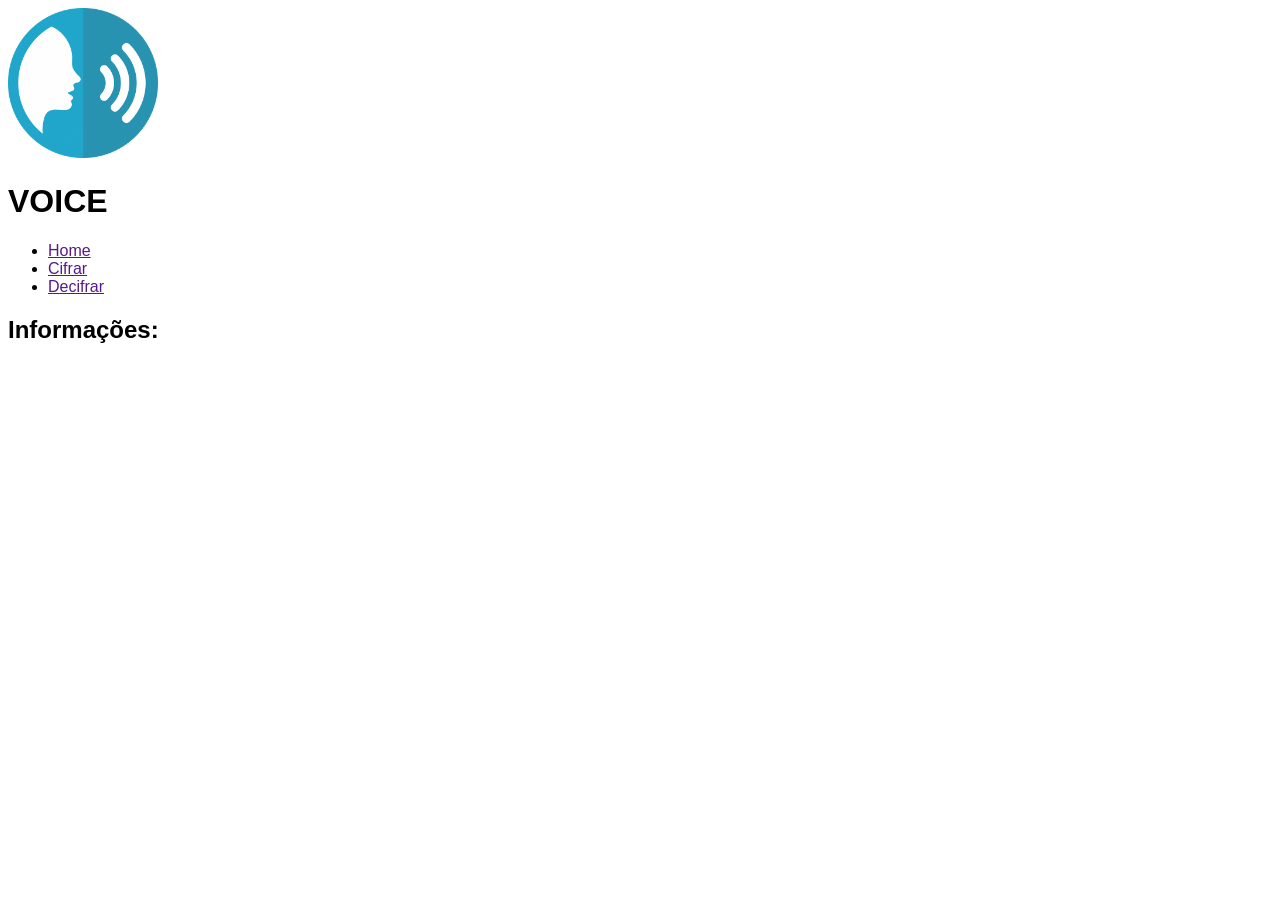
==== src/index.html @ 8017f04f "Inicio trabalho no HTML, imagem, nome e menu de navegaçao" ====
<!DOCTYPE html>
<html lang="en">

<head>
  <meta charset="UTF-8">
  <meta http-equiv="X-UA-Compatible" content="IE=edge">
  <meta name="viewport" content="width=device-width, initial-scale=1.0">
  <link rel="stylesheet" href="style.css" />
  <title>Caesar Cipher</title>
</head>

<body>
  <header>
    <div id="root">

      <img class="img-voice" src="./img/logo.png" alt="logo, imagem de um rosto e timbre de voz.">

      <h1>VOICE</h1>

      <nav>
        <ul>
          <li><a href="">Home</a></li>
          <li><a href="">Cifrar</a></li>
          <li><a href="">Decifrar</a></li>
        </ul>
      </nav>

    </div>
  </header>

  <main>
    <div>
      <h2>Informações:</h2>
      <p></p>
    </div>  
  </main>

  <script src="index.js" type="module"></script>
</body>

</html>
---- src/style.css ----
/* css */

body{
    font-family: 'Montserrat', sans-serif;
}

.img-voice {
    width: 150px;
}
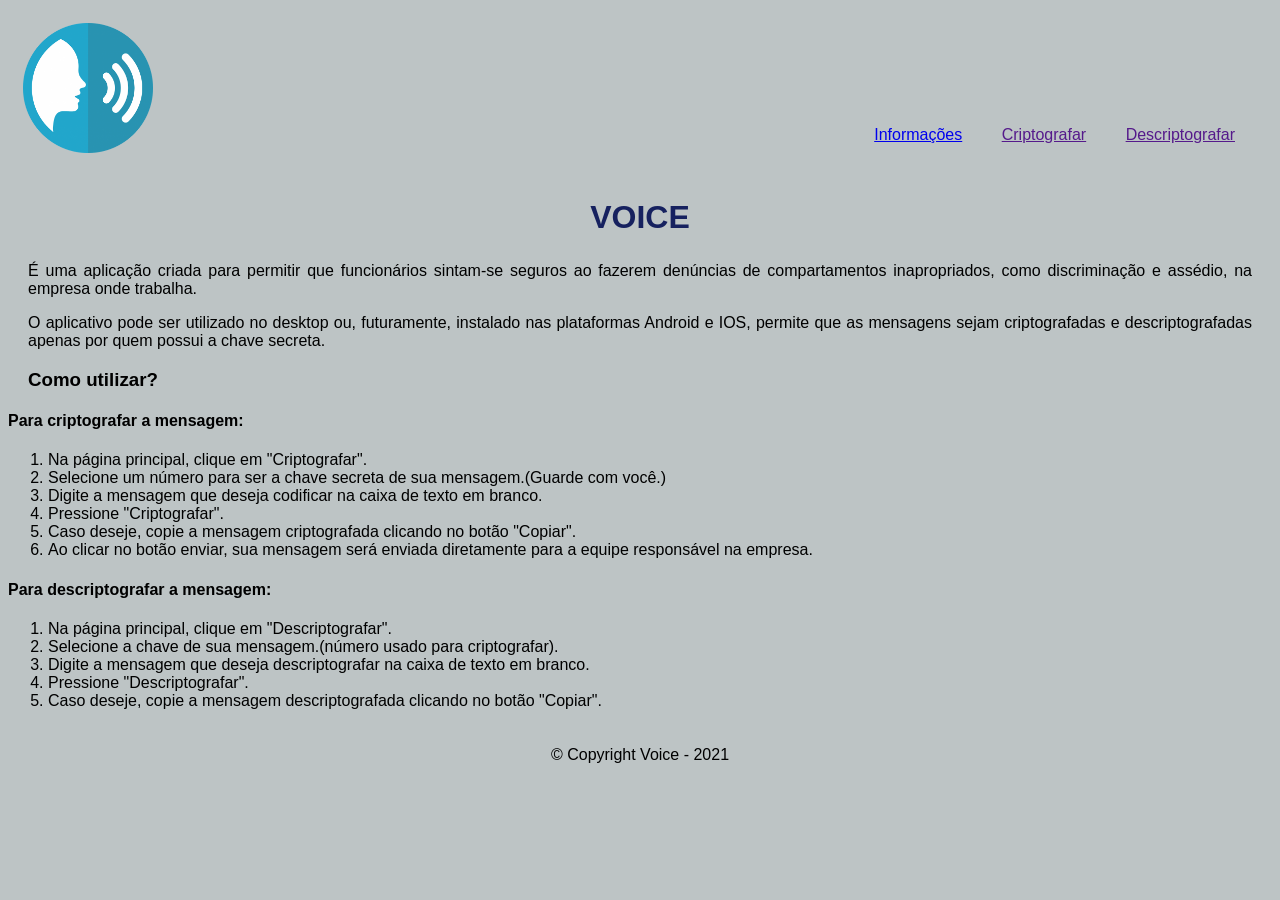
==== commit 9c07096e: "alteraçoes html, + inf sobre a app e CSS, cores" ====
--- a/src/index.html
+++ b/src/index.html
@@ -1,5 +1,5 @@
 <!DOCTYPE html>
-<html lang="en">
+<html lang="pt-br">
 
 <head>
   <meta charset="UTF-8">
@@ -11,29 +11,52 @@
 
 <body>
   <header>
-    <div id="root">
-
-      <img class="img-voice" src="./img/logo.png" alt="logo, imagem de um rosto e timbre de voz.">
-
-      <h1>VOICE</h1>
-
+    <div id="menu-nav">
+      <img class="img-voice" src="./img/logo.png" alt="rosto e timbre de voz.">
       <nav>
         <ul>
-          <li><a href="">Home</a></li>
-          <li><a href="">Cifrar</a></li>
-          <li><a href="">Decifrar</a></li>
+          <li><a href="#voice">Informações</a></li>
+          <li><a href="">Criptografar</a></li>
+          <li><a href="">Descriptografar</a></li>
         </ul>
       </nav>
-
     </div>
   </header>
+  <main>
+    <section class="main-inf">
+      <h1 class="voice">VOICE</h1>
+      <p>É uma aplicação criada para permitir que funcionários sintam-se seguros ao
+        fazerem denúncias de compartamentos inapropriados, como discriminação e assédio,
+        na empresa onde trabalha.</p>
+      <p>O aplicativo pode ser utilizado no desktop ou, futuramente, instalado nas
+        plataformas Android e IOS, permite que as mensagens sejam criptografadas e
+        descriptografadas apenas por quem possui a chave secreta.</p>
+      <h3>Como utilizar?</h3>
+    </section>
+    <section>
+      <h4>Para criptografar a mensagem:</h4>
+      <ol>
+        <li>Na página principal, clique em "Criptografar".</li>
+        <li>Selecione um número para ser a chave secreta de sua mensagem.(Guarde com você.)</li>
+        <li>Digite a mensagem que deseja codificar na caixa de texto em branco.</li>
+        <li>Pressione "Criptografar".</li>
+        <li>Caso deseje, copie a mensagem criptografada clicando no botão "Copiar".</li>
+        <li>Ao clicar no botão enviar, sua mensagem será enviada diretamente para a equipe responsável na empresa.</li>
+      </ol>
+      <h4>Para descriptografar a mensagem:</h4>
+      <ol>
+        <li>Na página principal, clique em "Descriptografar".</li>
+        <li>Selecione a chave de sua mensagem.(número usado para criptografar).</li>
+        <li>Digite a mensagem que deseja descriptografar na caixa de texto em branco.</li>
+        <li>Pressione "Descriptografar".</li>
+        <li>Caso deseje, copie a mensagem descriptografada clicando no botão "Copiar".</li>
+      </ol>
+    </section>
+  </main>
 
-  <main>
-    <div>
-      <h2>Informações:</h2>
-      <p></p>
-    </div>  
-  </main>
+  <footer>
+    <p class="copyright"> &copy; Copyright Voice - 2021 </p>
+  </footer>
 
   <script src="index.js" type="module"></script>
 </body>
--- a/src/style.css
+++ b/src/style.css
@@ -2,8 +2,50 @@
 
 body{
     font-family: 'Montserrat', sans-serif;
+    background-color: rgb(189, 196, 197);
 }
 
-.img-voice {
-    width: 150px;
+/*Barra de Navegação*/
+
+.img-voice {    
+    width: 130px;
+    margin: 15px;    
+}
+.menu-nav {
+    position: relative;
+    display: inline-block;    
+}
+
+.voice {    
+    color: rgb(22, 33, 95);
+    text-align: center;  
+    font-size:xx-large;  
+}
+
+nav {
+    position: absolute;
+    top: 110px;
+    right: 10px;
+    margin: 0 20px 0 0;
+}
+
+nav li {
+    display: inline;
+    margin: 0 15px 0 20px;
+}
+
+/*Conteúdo Principal*/
+
+.main-inf {
+    margin: 20px;
+    text-align:justify
+    
+}
+
+
+/*footer*/
+
+.copyright {
+    text-align: center;
+    padding: 20px;
 }
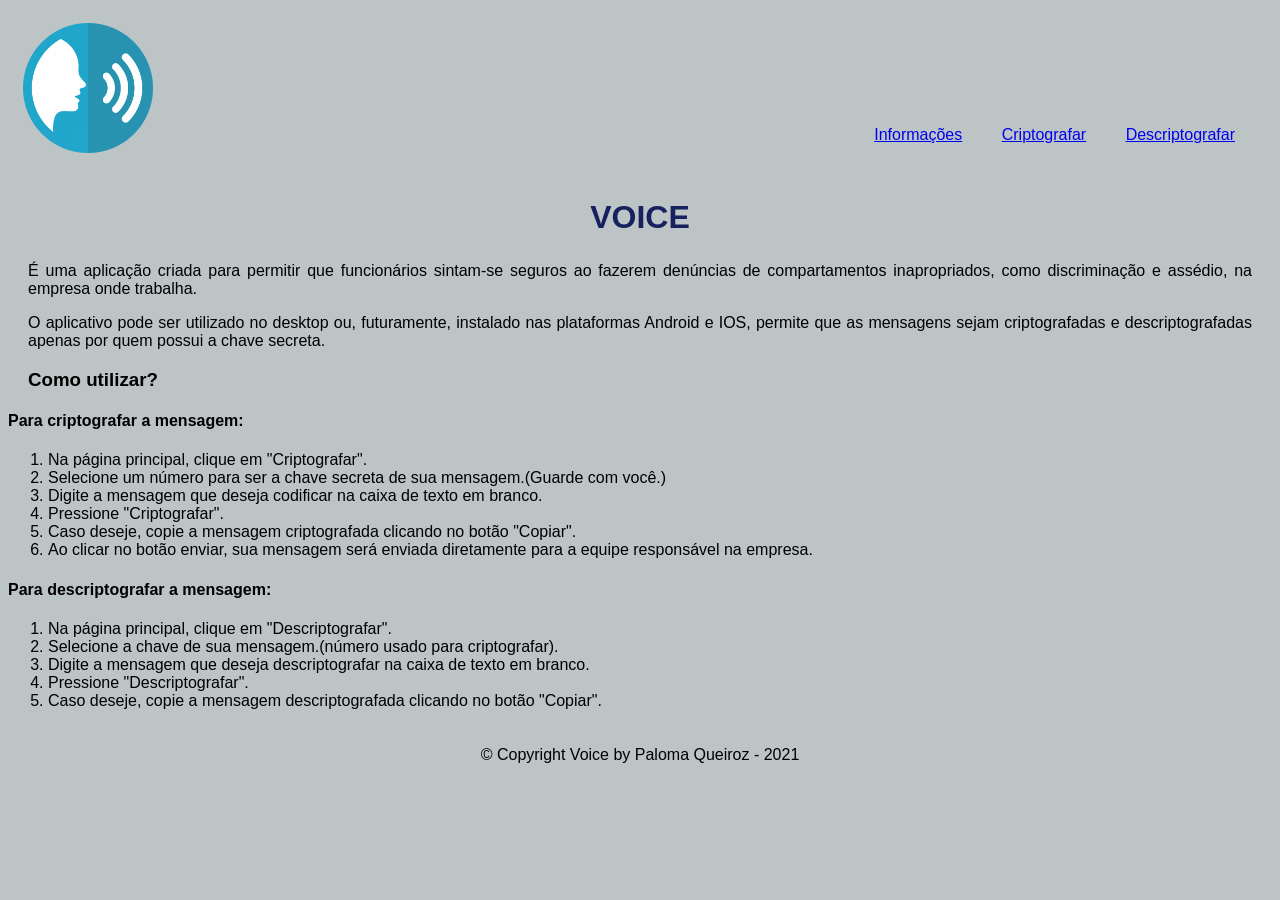
==== commit 4c116cec: "inclusao HTLM - cifrar e decifrar" ====
--- a/src/index.html
+++ b/src/index.html
@@ -16,8 +16,8 @@
       <nav>
         <ul>
           <li><a href="#voice">Informações</a></li>
-          <li><a href="">Criptografar</a></li>
-          <li><a href="">Descriptografar</a></li>
+          <li><a href="./cifrar.html">Criptografar</a></li>
+          <li><a href="./decifrar.html">Descriptografar</a></li>
         </ul>
       </nav>
     </div>
@@ -55,7 +55,7 @@
   </main>
 
   <footer>
-    <p class="copyright"> &copy; Copyright Voice - 2021 </p>
+    <p class="copyright"> &copy; Copyright Voice by Paloma Queiroz - 2021 </p>
   </footer>
 
   <script src="index.js" type="module"></script>
--- a/src/style.css
+++ b/src/style.css
@@ -48,4 +48,10 @@
 .copyright {
     text-align: center;
     padding: 20px;
-}+}
+
+
+/*Página Cifrar*/
+
+
+/*Página Decifrar*/
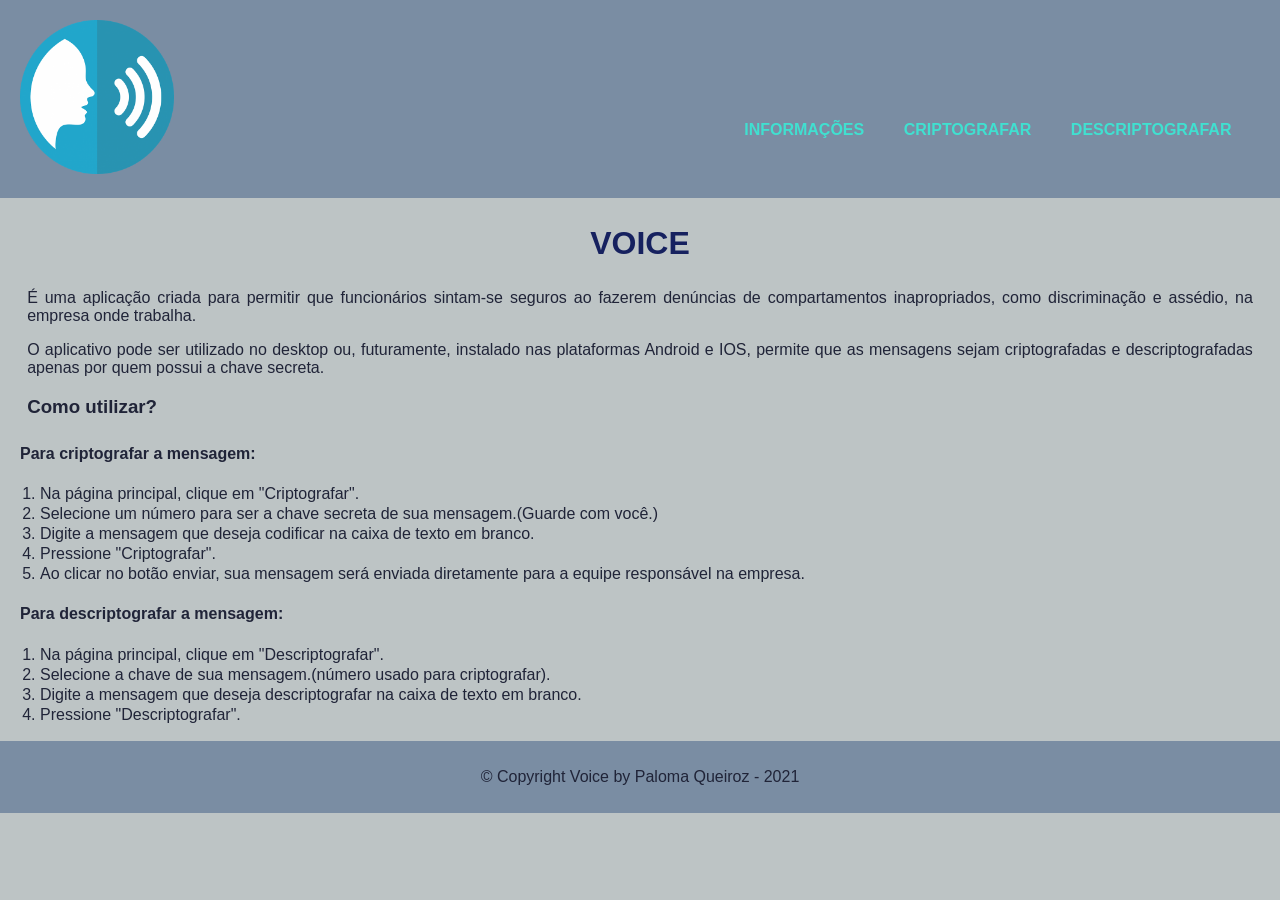
==== commit db6f2a4d: "CSS - botoes" ====
--- a/src/index.html
+++ b/src/index.html
@@ -15,8 +15,8 @@
       <img class="img-voice" src="./img/logo.png" alt="rosto e timbre de voz.">
       <nav>
         <ul>
-          <li><a href="#voice">Informações</a></li>
-          <li><a href="./cifrar.html">Criptografar</a></li>
+          <li><a href="#how-use">Informações</a></li>
+          <li><a id="encrypt" href="./cifrar.html">Criptografar</a></li>
           <li><a href="./decifrar.html">Descriptografar</a></li>
         </ul>
       </nav>
@@ -24,14 +24,14 @@
   </header>
   <main>
     <section class="main-inf">
-      <h1 class="voice">VOICE</h1>
+      <h1>VOICE</h1>
       <p>É uma aplicação criada para permitir que funcionários sintam-se seguros ao
         fazerem denúncias de compartamentos inapropriados, como discriminação e assédio,
         na empresa onde trabalha.</p>
       <p>O aplicativo pode ser utilizado no desktop ou, futuramente, instalado nas
         plataformas Android e IOS, permite que as mensagens sejam criptografadas e
         descriptografadas apenas por quem possui a chave secreta.</p>
-      <h3>Como utilizar?</h3>
+      <h3 id="how-use">Como utilizar?</h3>
     </section>
     <section>
       <h4>Para criptografar a mensagem:</h4>
@@ -40,7 +40,6 @@
         <li>Selecione um número para ser a chave secreta de sua mensagem.(Guarde com você.)</li>
         <li>Digite a mensagem que deseja codificar na caixa de texto em branco.</li>
         <li>Pressione "Criptografar".</li>
-        <li>Caso deseje, copie a mensagem criptografada clicando no botão "Copiar".</li>
         <li>Ao clicar no botão enviar, sua mensagem será enviada diretamente para a equipe responsável na empresa.</li>
       </ol>
       <h4>Para descriptografar a mensagem:</h4>
@@ -48,8 +47,7 @@
         <li>Na página principal, clique em "Descriptografar".</li>
         <li>Selecione a chave de sua mensagem.(número usado para criptografar).</li>
         <li>Digite a mensagem que deseja descriptografar na caixa de texto em branco.</li>
-        <li>Pressione "Descriptografar".</li>
-        <li>Caso deseje, copie a mensagem descriptografada clicando no botão "Copiar".</li>
+        <li>Pressione "Descriptografar".</li>        
       </ol>
     </section>
   </main>
--- a/src/style.css
+++ b/src/style.css
@@ -3,29 +3,39 @@
 body{
     font-family: 'Montserrat', sans-serif;
     background-color: rgb(189, 196, 197);
+    color: rgb(32, 36, 56);
+    margin: 0;
 }
 
 /*Barra de Navegação*/
 
-.img-voice {    
-    width: 130px;
-    margin: 15px;    
-}
-.menu-nav {
-    position: relative;
-    display: inline-block;    
+#menu-nav {
+    /*border: 2px solid rgb(10, 3, 119); 
+    border-radius: 5px;*/
+    background-color: rgb(122, 141, 163);
 }
 
-.voice {    
-    color: rgb(22, 33, 95);
-    text-align: center;  
-    font-size:xx-large;  
+.img-voice {    
+    width: 12%;
+    margin: 1.59%;    
+}
+
+a {
+    text-decoration: none;
+    color: turquoise;
+    font-weight: bold;
+    text-transform: uppercase; /*letra maiscula*/
+}
+
+a:hover {
+    background-color: teal;
+    padding: 10px;
 }
 
 nav {
     position: absolute;
-    top: 110px;
-    right: 10px;
+    top: 11.70%;
+    right: 1.06%;
     margin: 0 20px 0 0;
 }
 
@@ -36,22 +46,111 @@
 
 /*Conteúdo Principal*/
 
-.main-inf {
-    margin: 20px;
-    text-align:justify
-    
+h1 {    
+    color: rgb(22, 33, 95);
+    text-align: center;  
+    font-size:xx-large;  
 }
 
+.main-inf {
+    margin: 2.12%;
+    text-align:justify;    
+}
+
+h3 {
+    text-align: left;    
+    font-weight: bolder;
+}
+
+ol li {
+    line-height: 20px;
+}
+
+h4 {
+    margin-left: 20px;
+}
 
 /*footer*/
 
 .copyright {
     text-align: center;
-    padding: 20px;
+    padding: 2.12%;
+    /*border-radius: 5px;*/
+    background-color: rgb(122, 141, 163);
+    margin: 0;
+}
+
+/*Página Cifrar*/
+
+form {
+    margin-left: 400px;
+    margin-top: 20px;
+    margin-bottom: 20px;
+}
+
+.key {
+    height: 20px;
+    margin-bottom: 10px;
+    cursor:row-resize;
+}
+
+form label {
+    width: 350px;
+    padding: 5px;
+    display: block;
+    font-family: Georgia, 'Times New Roman', Times, serif;
+    color: rgb(37, 37, 65);   
+}
+
+#cifrar {
+    width: 150px;
+    height: 30px;
+    cursor: pointer;
+    border-radius: 5px;  
+    margin-left: 10px;  
+}
+
+#cifrar:hover {
+    background-color: teal;
+    padding: 10px;
+} 
+
+textarea {
+    border-radius: 10px;
+    text-transform: uppercase;
+}
+
+.form-control
+{
+    max-height: 219px;
+    max-width: 70%;
+}
+
+.send {
+    width: 150px;
+    height: 30px;
+    cursor: pointer;
+    border-radius: 5px;
+    margin-left: 10px;    
+}
+
+.send:hover {
+    background-color: teal;
+    padding: 10px;
 }
 
 
-/*Página Cifrar*/
+/*Página Decifrar*/
 
+#decifrar {
+    width: 150px;
+    height: 30px;
+    cursor: pointer;
+    border-radius: 5px;
+    margin-left: 10px;
+}
 
-/*Página Decifrar*/
+#decifrar:hover {
+    background-color: teal;
+    padding: 10px;
+}
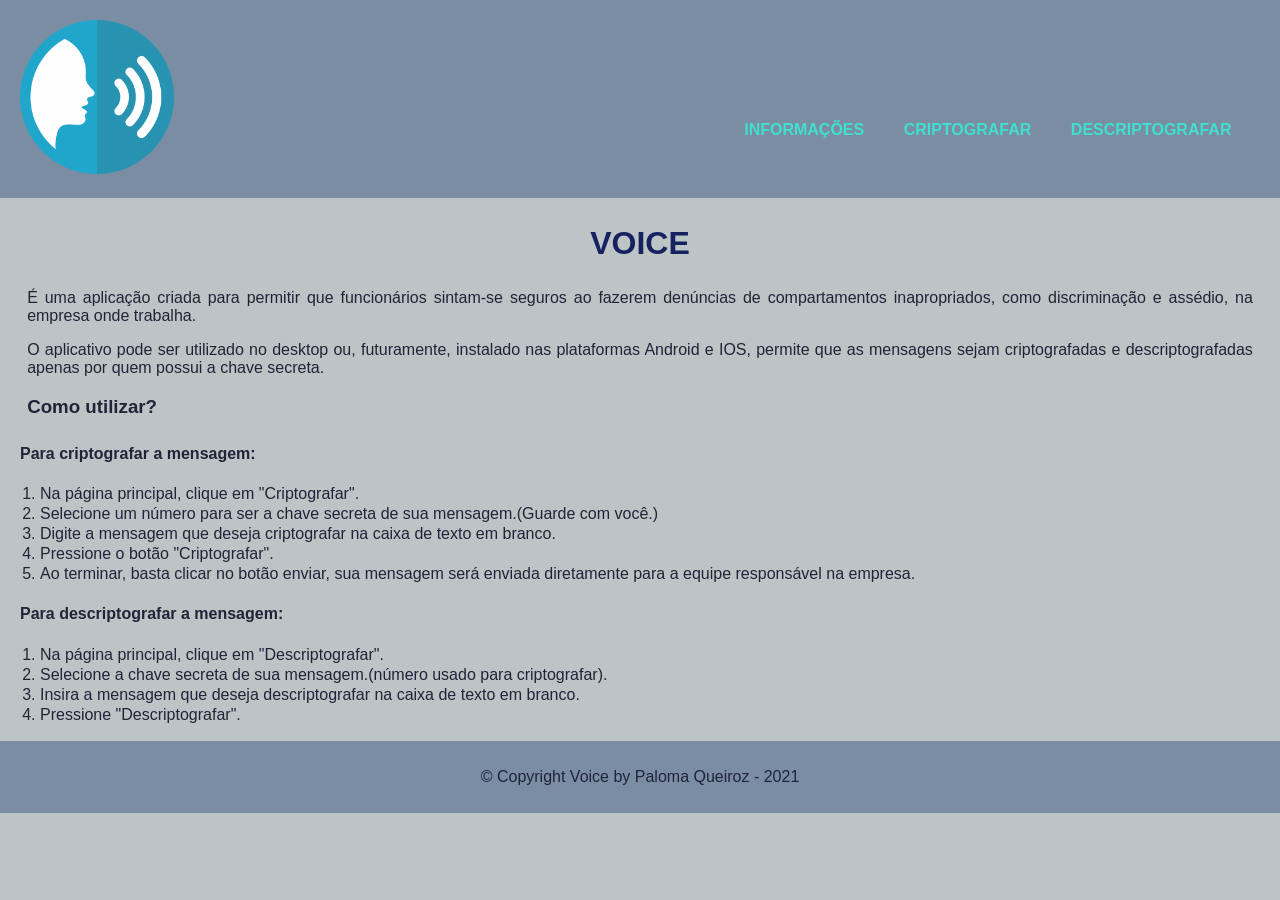
==== commit 14011a34: "melhoria chave secreta e CSS - juntei classes" ====
--- a/src/index.html
+++ b/src/index.html
@@ -38,15 +38,15 @@
       <ol>
         <li>Na página principal, clique em "Criptografar".</li>
         <li>Selecione um número para ser a chave secreta de sua mensagem.(Guarde com você.)</li>
-        <li>Digite a mensagem que deseja codificar na caixa de texto em branco.</li>
-        <li>Pressione "Criptografar".</li>
-        <li>Ao clicar no botão enviar, sua mensagem será enviada diretamente para a equipe responsável na empresa.</li>
+        <li>Digite a mensagem que deseja criptografar na caixa de texto em branco.</li>
+        <li>Pressione o botão "Criptografar".</li>
+        <li>Ao terminar, basta clicar no botão enviar, sua mensagem será enviada diretamente para a equipe responsável na empresa.</li>
       </ol>
       <h4>Para descriptografar a mensagem:</h4>
       <ol>
         <li>Na página principal, clique em "Descriptografar".</li>
-        <li>Selecione a chave de sua mensagem.(número usado para criptografar).</li>
-        <li>Digite a mensagem que deseja descriptografar na caixa de texto em branco.</li>
+        <li>Selecione a chave secreta de sua mensagem.(número usado para criptografar).</li>
+        <li>Insira a mensagem que deseja descriptografar na caixa de texto em branco.</li>
         <li>Pressione "Descriptografar".</li>        
       </ol>
     </section>
--- a/src/style.css
+++ b/src/style.css
@@ -9,9 +9,7 @@
 
 /*Barra de Navegação*/
 
-#menu-nav {
-    /*border: 2px solid rgb(10, 3, 119); 
-    border-radius: 5px;*/
+#menu-nav {    
     background-color: rgb(122, 141, 163);
 }
 
@@ -74,8 +72,7 @@
 
 .copyright {
     text-align: center;
-    padding: 2.12%;
-    /*border-radius: 5px;*/
+    padding: 2.12%;    
     background-color: rgb(122, 141, 163);
     margin: 0;
 }
@@ -88,9 +85,9 @@
     margin-bottom: 20px;
 }
 
-.key {
+#key {
     height: 20px;
-    margin-bottom: 10px;
+    margin-bottom: 15px;
     cursor:row-resize;
 }
 
@@ -102,7 +99,7 @@
     color: rgb(37, 37, 65);   
 }
 
-#cifrar {
+#cifrar, #decifrar, .send {
     width: 150px;
     height: 30px;
     cursor: pointer;
@@ -110,47 +107,19 @@
     margin-left: 10px;  
 }
 
-#cifrar:hover {
+#cifrar:hover, #decifrar:hover, .send:hover {
     background-color: teal;
     padding: 10px;
+    color: white;
 } 
 
-textarea {
+.msg-field {
+    resize: none;
     border-radius: 10px;
     text-transform: uppercase;
-}
-
-.form-control
-{
-    max-height: 219px;
-    max-width: 70%;
-}
-
-.send {
-    width: 150px;
-    height: 30px;
-    cursor: pointer;
-    border-radius: 5px;
-    margin-left: 10px;    
-}
-
-.send:hover {
-    background-color: teal;
-    padding: 10px;
 }
 
 
 /*Página Decifrar*/
 
-#decifrar {
-    width: 150px;
-    height: 30px;
-    cursor: pointer;
-    border-radius: 5px;
-    margin-left: 10px;
-}
-
-#decifrar:hover {
-    background-color: teal;
-    padding: 10px;
-}
+ 
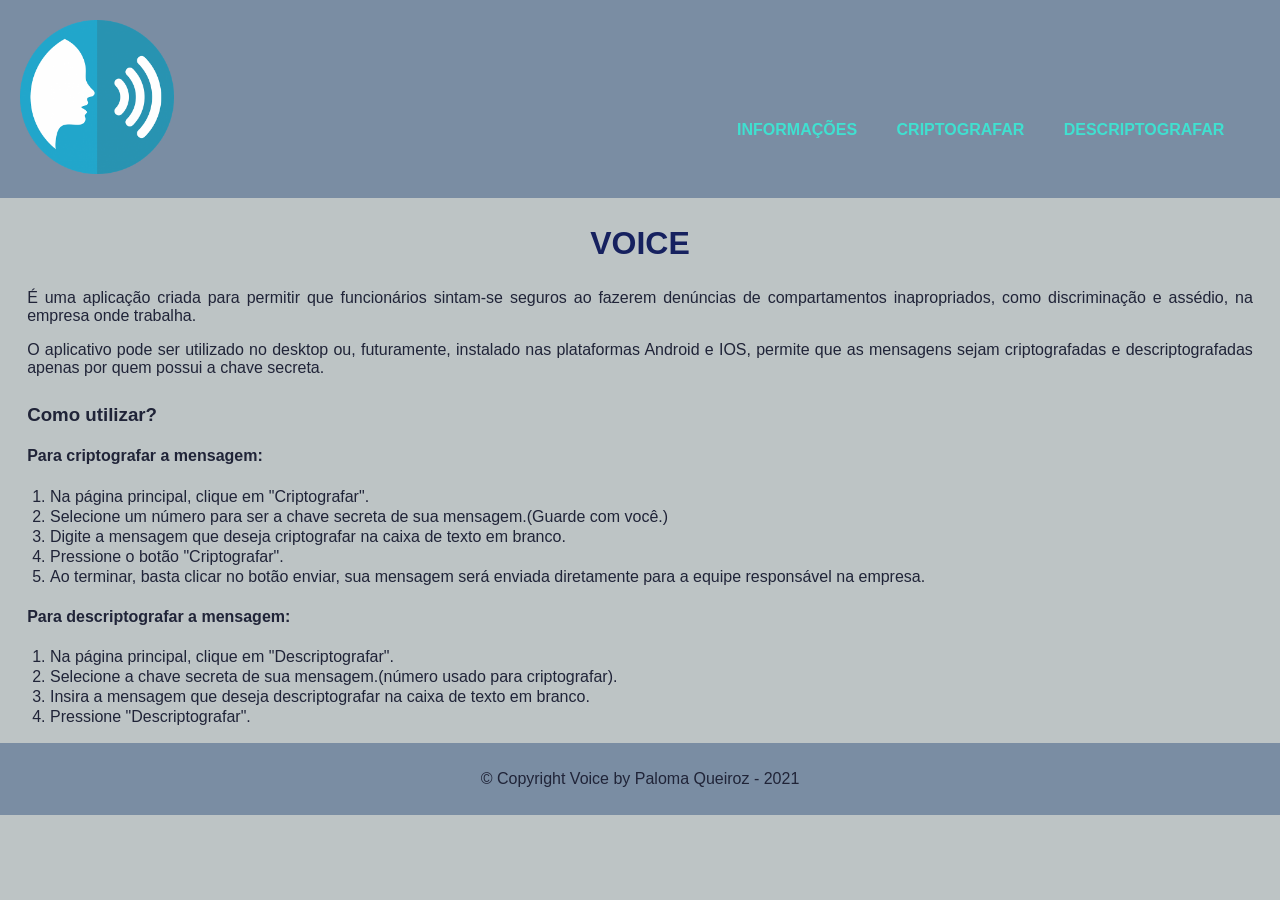
==== commit a578b208: "index.js criar variaveis e armazenar conteudo" ====
--- a/src/index.html
+++ b/src/index.html
@@ -16,7 +16,7 @@
       <nav>
         <ul>
           <li><a href="#how-use">Informações</a></li>
-          <li><a id="encrypt" href="./cifrar.html">Criptografar</a></li>
+          <li><a href="./cifrar.html">Criptografar</a></li>
           <li><a href="./decifrar.html">Descriptografar</a></li>
         </ul>
       </nav>
@@ -31,23 +31,24 @@
       <p>O aplicativo pode ser utilizado no desktop ou, futuramente, instalado nas
         plataformas Android e IOS, permite que as mensagens sejam criptografadas e
         descriptografadas apenas por quem possui a chave secreta.</p>
-      <h3 id="how-use">Como utilizar?</h3>
     </section>
     <section>
+      <h3 id="how-use">Como utilizar?</h3>
       <h4>Para criptografar a mensagem:</h4>
       <ol>
         <li>Na página principal, clique em "Criptografar".</li>
         <li>Selecione um número para ser a chave secreta de sua mensagem.(Guarde com você.)</li>
         <li>Digite a mensagem que deseja criptografar na caixa de texto em branco.</li>
         <li>Pressione o botão "Criptografar".</li>
-        <li>Ao terminar, basta clicar no botão enviar, sua mensagem será enviada diretamente para a equipe responsável na empresa.</li>
+        <li>Ao terminar, basta clicar no botão enviar, sua mensagem será enviada diretamente para a equipe responsável
+          na empresa.</li>
       </ol>
       <h4>Para descriptografar a mensagem:</h4>
       <ol>
         <li>Na página principal, clique em "Descriptografar".</li>
         <li>Selecione a chave secreta de sua mensagem.(número usado para criptografar).</li>
         <li>Insira a mensagem que deseja descriptografar na caixa de texto em branco.</li>
-        <li>Pressione "Descriptografar".</li>        
+        <li>Pressione "Descriptografar".</li>
       </ol>
     </section>
   </main>
--- a/src/style.css
+++ b/src/style.css
@@ -34,7 +34,7 @@
     position: absolute;
     top: 11.70%;
     right: 1.06%;
-    margin: 0 20px 0 0;
+    margin: 0 2.12% 0 0;
 }
 
 nav li {
@@ -55,17 +55,19 @@
     text-align:justify;    
 }
 
-h3 {
+#how-use {
     text-align: left;    
     font-weight: bolder;
+    margin-left: 2.12%;
 }
 
 ol li {
     line-height: 20px;
+    margin-left: 10px;
 }
 
 h4 {
-    margin-left: 20px;
+    margin-left: 2.12%;
 }
 
 /*footer*/
@@ -81,12 +83,12 @@
 
 form {
     margin-left: 400px;
-    margin-top: 20px;
-    margin-bottom: 20px;
+    margin-top: 2.12%;
+    margin-bottom: 2.12%;
 }
 
-#key {
-    height: 20px;
+#secret-key {
+    height: 2.12%;
     margin-bottom: 15px;
     cursor:row-resize;
 }
@@ -99,7 +101,7 @@
     color: rgb(37, 37, 65);   
 }
 
-#cifrar, #decifrar, .send {
+#encrypt, #decrypt, .send {
     width: 150px;
     height: 30px;
     cursor: pointer;
@@ -107,7 +109,7 @@
     margin-left: 10px;  
 }
 
-#cifrar:hover, #decifrar:hover, .send:hover {
+#encrypt:hover, #decrypt:hover, .send:hover {
     background-color: teal;
     padding: 10px;
     color: white;
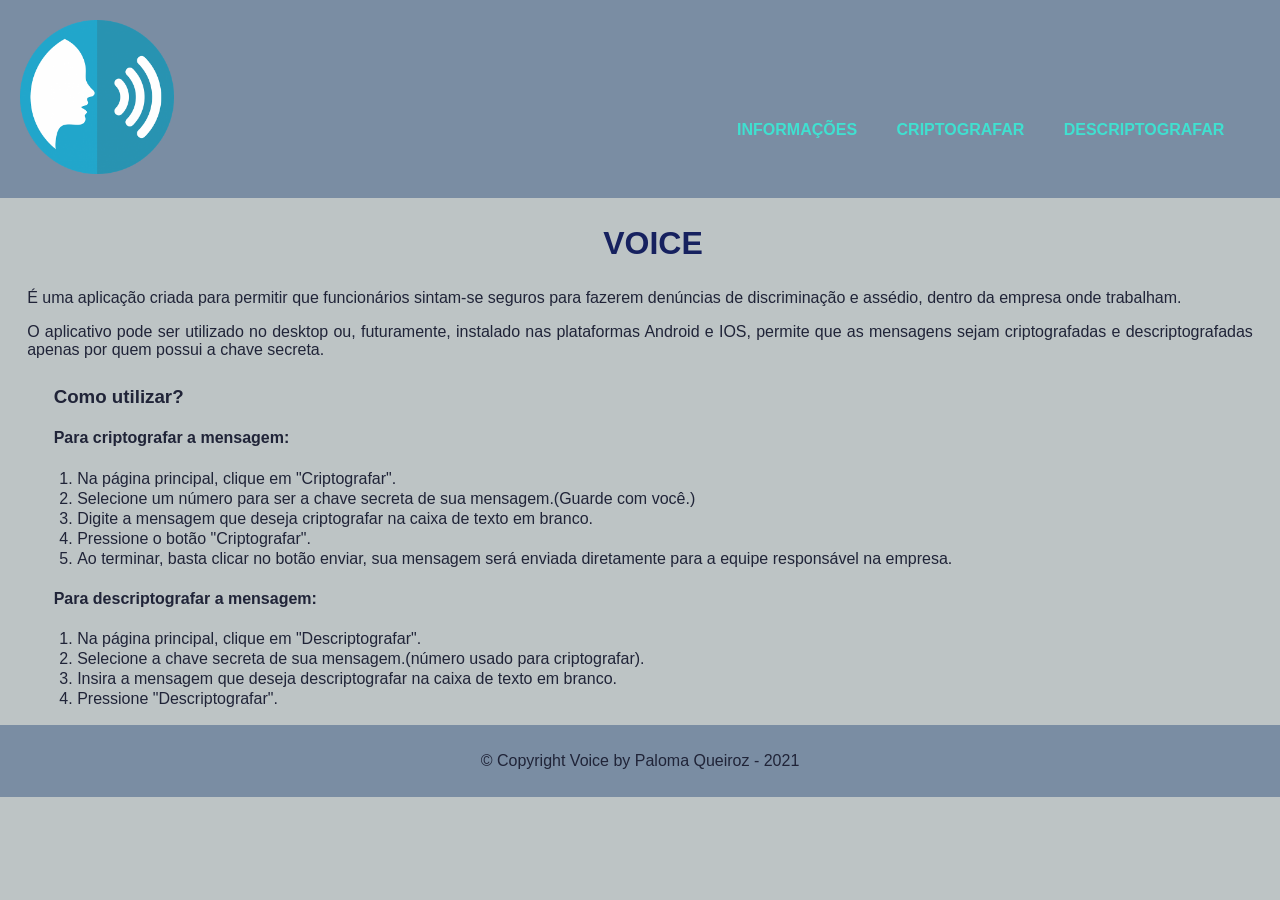
==== commit 83691002: "ajustes: nomes de variaveis e caracteres especiais" ====
--- a/src/index.html
+++ b/src/index.html
@@ -14,10 +14,10 @@
     <div id="menu-nav">
       <img class="img-voice" src="./img/logo.png" alt="rosto e timbre de voz.">
       <nav>
-        <ul>
+        <ul class="nav">
           <li><a href="#how-use">Informações</a></li>
-          <li><a href="./cifrar.html">Criptografar</a></li>
-          <li><a href="./decifrar.html">Descriptografar</a></li>
+          <li><a href="./encrypt.html">Criptografar</a></li>
+          <li><a href="./decrypt.html">Descriptografar</a></li>
         </ul>
       </nav>
     </div>
@@ -25,31 +25,32 @@
   <main>
     <section class="main-inf">
       <h1>VOICE</h1>
-      <p>É uma aplicação criada para permitir que funcionários sintam-se seguros ao
-        fazerem denúncias de compartamentos inapropriados, como discriminação e assédio,
-        na empresa onde trabalha.</p>
+      <p>É uma aplicação criada para permitir que funcionários sintam-se seguros para
+        fazerem denúncias de discriminação e assédio, dentro da empresa onde trabalham.</p>
       <p>O aplicativo pode ser utilizado no desktop ou, futuramente, instalado nas
         plataformas Android e IOS, permite que as mensagens sejam criptografadas e
         descriptografadas apenas por quem possui a chave secreta.</p>
     </section>
     <section>
-      <h3 id="how-use">Como utilizar?</h3>
-      <h4>Para criptografar a mensagem:</h4>
-      <ol>
-        <li>Na página principal, clique em "Criptografar".</li>
-        <li>Selecione um número para ser a chave secreta de sua mensagem.(Guarde com você.)</li>
-        <li>Digite a mensagem que deseja criptografar na caixa de texto em branco.</li>
-        <li>Pressione o botão "Criptografar".</li>
-        <li>Ao terminar, basta clicar no botão enviar, sua mensagem será enviada diretamente para a equipe responsável
-          na empresa.</li>
-      </ol>
-      <h4>Para descriptografar a mensagem:</h4>
-      <ol>
-        <li>Na página principal, clique em "Descriptografar".</li>
-        <li>Selecione a chave secreta de sua mensagem.(número usado para criptografar).</li>
-        <li>Insira a mensagem que deseja descriptografar na caixa de texto em branco.</li>
-        <li>Pressione "Descriptografar".</li>
-      </ol>
+      <div id="how-use">
+        <h3>Como utilizar?</h3>
+        <h4>Para criptografar a mensagem:</h4>
+        <ol>
+          <li>Na página principal, clique em "Criptografar".</li>
+          <li>Selecione um número para ser a chave secreta de sua mensagem.(Guarde com você.)</li>
+          <li>Digite a mensagem que deseja criptografar na caixa de texto em branco.</li>
+          <li>Pressione o botão "Criptografar".</li>
+          <li>Ao terminar, basta clicar no botão enviar, sua mensagem será enviada diretamente para a equipe responsável
+            na empresa.</li>
+        </ol>
+        <h4>Para descriptografar a mensagem:</h4>
+        <ol>
+          <li>Na página principal, clique em "Descriptografar".</li>
+          <li>Selecione a chave secreta de sua mensagem.(número usado para criptografar).</li>
+          <li>Insira a mensagem que deseja descriptografar na caixa de texto em branco.</li>
+          <li>Pressione "Descriptografar".</li>
+        </ol>
+      </div>
     </section>
   </main>
 
--- a/src/style.css
+++ b/src/style.css
@@ -48,6 +48,8 @@
     color: rgb(22, 33, 95);
     text-align: center;  
     font-size:xx-large;  
+    font-weight: bolder;
+    margin-left: 2.12%;
 }
 
 .main-inf {
@@ -56,8 +58,7 @@
 }
 
 #how-use {
-    text-align: left;    
-    font-weight: bolder;
+    text-align: left;   
     margin-left: 2.12%;
 }
 
@@ -66,8 +67,9 @@
     margin-left: 10px;
 }
 
-h4 {
+h4, h3 {
     margin-left: 2.12%;
+    font-weight: bolder;
 }
 
 /*footer*/
@@ -79,7 +81,7 @@
     margin: 0;
 }
 
-/*Página Cifrar*/
+/*Página Cifrar | Decifrar */
 
 form {
     margin-left: 400px;
@@ -117,11 +119,55 @@
 
 .msg-field {
     resize: none;
-    border-radius: 10px;
-    text-transform: uppercase;
+    border-radius: 10px;    
 }
 
+/*@media only screen and (max-device-width: 900px) {
+    #menu-nav { 
+        width:100%; 
+    }
 
-/*Página Decifrar*/
+    .nav {
+        width: 100%;
+        display: flex;
+        font-size: medium;
+        margin: 0 0 70px 0;
+    }
 
- +    form label {
+        width: 100%;
+    }
+
+}*/
+
+@media only screen and (max-device-width: 700px) {
+
+    #menu-nav { 
+        width:100%; 
+        
+    }
+
+    .nav {
+        width: 100%;           
+        /*justify-content: baseline;  */          
+        font-size: medium;
+        text-align: left;
+        margin: 0 ;
+        color: blue;
+    }
+
+    h1 {
+        margin: 70px 40px 30px 40px;
+
+    }
+
+    .flex {
+        display: flex; 
+        flex-direction: row; 
+        justify-content: center; 
+        align-items: center; 
+    }
+
+    
+
+}
